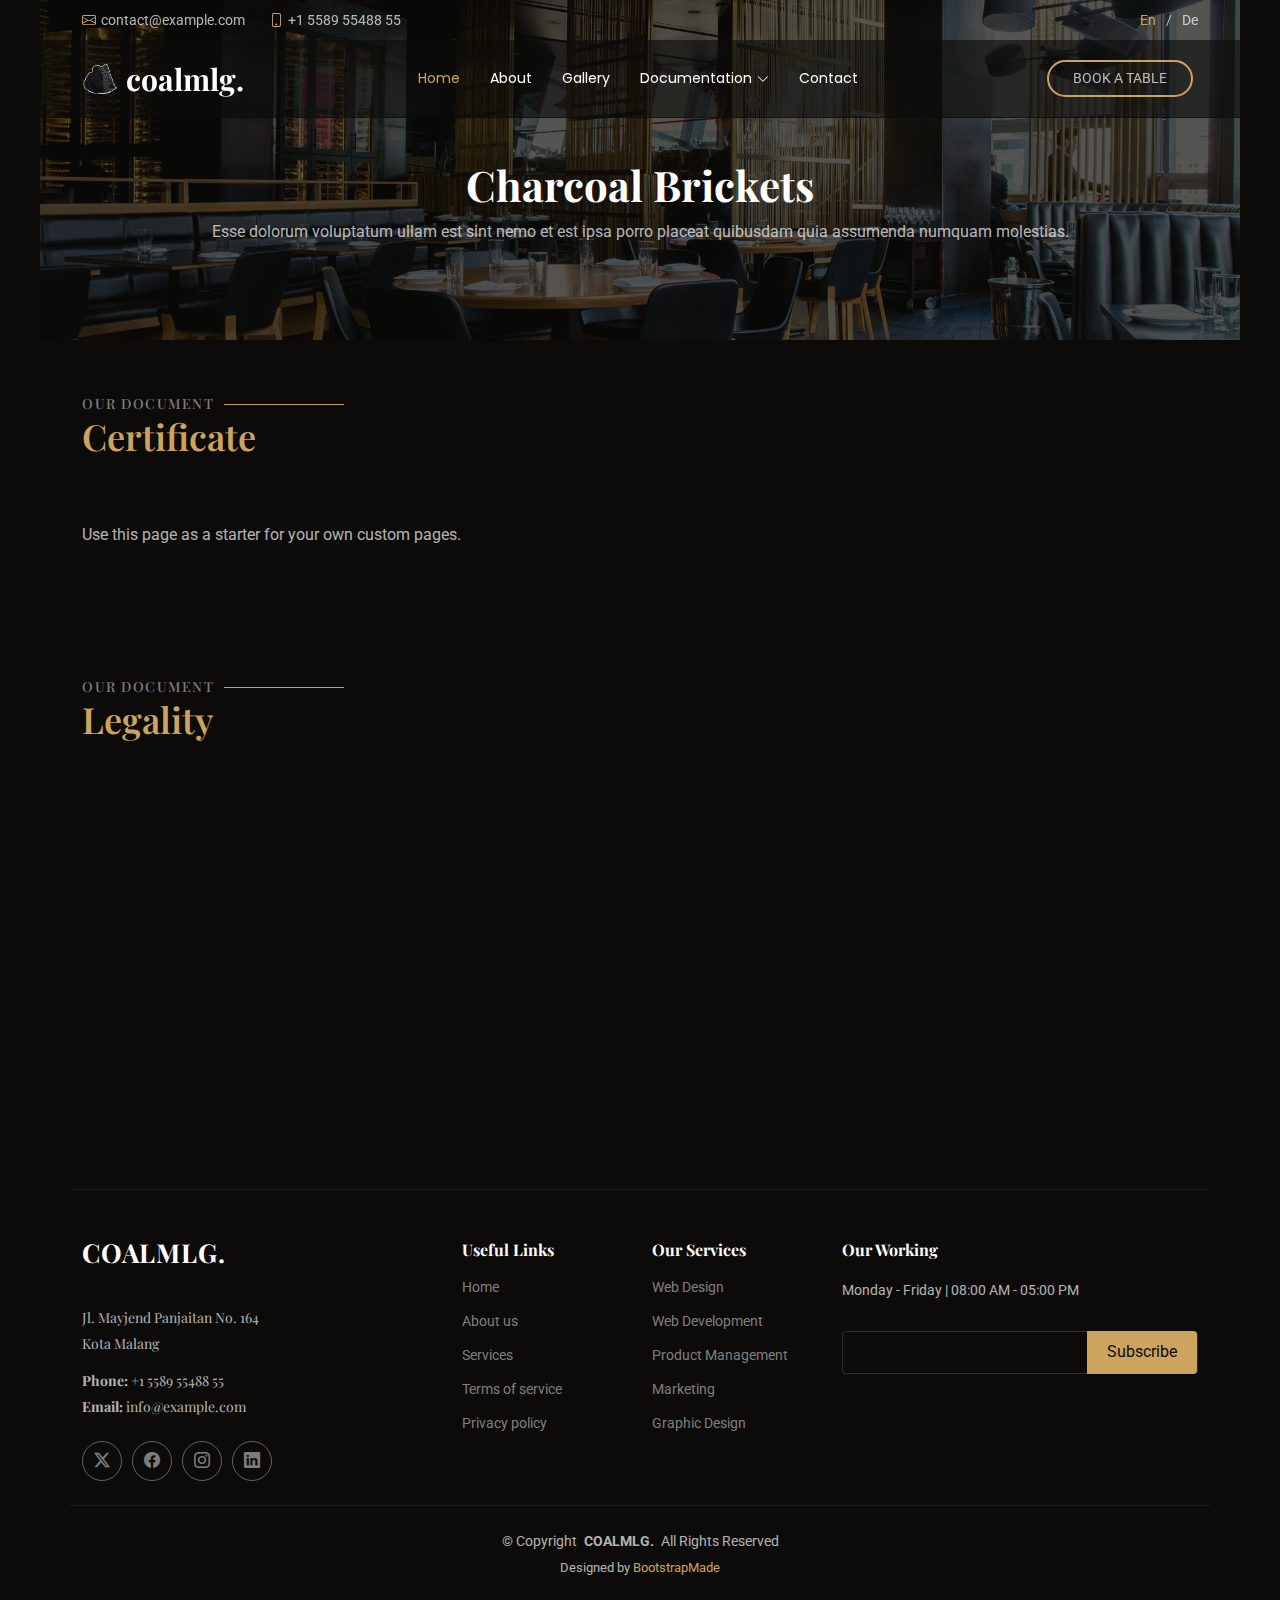
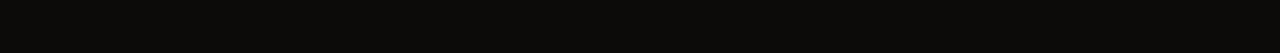
==== documentation.html @ e5d95dec "pertama" ====
<!DOCTYPE html>
<html lang="en">

<head>
  <meta charset="utf-8">
  <meta content="width=device-width, initial-scale=1.0" name="viewport">
  <title>Starter Page - Restaurantly Bootstrap Template</title>
  <meta name="description" content="">
  <meta name="keywords" content="">

  <!-- Favicons -->
  <link href="assets/img/favicon.png" rel="icon">
  <link href="assets/img/apple-touch-icon.png" rel="apple-touch-icon">

  <!-- Fonts -->
  <link href="https://fonts.googleapis.com" rel="preconnect">
  <link href="https://fonts.gstatic.com" rel="preconnect" crossorigin>
  <link href="https://fonts.googleapis.com/css2?family=Roboto:ital,wght@0,100;0,300;0,400;0,500;0,700;0,900;1,100;1,300;1,400;1,500;1,700;1,900&family=Poppins:ital,wght@0,100;0,200;0,300;0,400;0,500;0,600;0,700;0,800;0,900;1,100;1,200;1,300;1,400;1,500;1,600;1,700;1,800;1,900&family=Playfair+Display:ital,wght@0,400;0,500;0,600;0,700;0,800;0,900;1,400;1,500;1,600;1,700;1,800;1,900&display=swap" rel="stylesheet">

  <!-- Vendor CSS Files -->
  <link href="assets/vendor/bootstrap/css/bootstrap.min.css" rel="stylesheet">
  <link href="assets/vendor/bootstrap-icons/bootstrap-icons.css" rel="stylesheet">
  <link href="assets/vendor/aos/aos.css" rel="stylesheet">
  <link href="assets/vendor/glightbox/css/glightbox.min.css" rel="stylesheet">
  <link href="assets/vendor/swiper/swiper-bundle.min.css" rel="stylesheet">

  <!-- Main CSS File -->
  <link href="assets/css/main.css" rel="stylesheet">

  <!-- =======================================================
  * Template Name: Restaurantly
  * Template URL: https://bootstrapmade.com/restaurantly-restaurant-template/
  * Updated: Aug 07 2024 with Bootstrap v5.3.3
  * Author: BootstrapMade.com
  * License: https://bootstrapmade.com/license/
  ======================================================== -->
</head>

<body class="starter-page-page">

  <header id="header" class="header fixed-top">

    <div class="topbar d-flex align-items-center">
      <div class="container d-flex justify-content-center justify-content-md-between">
        <div class="contact-info d-flex align-items-center">
          <i class="bi bi-envelope d-flex align-items-center"><a href="mailto:contact@example.com">contact@example.com</a></i>
          <i class="bi bi-phone d-flex align-items-center ms-4"><span>+1 5589 55488 55</span></i>
        </div>
        <div class="languages d-none d-md-flex align-items-center">
          <ul>
            <li>En</li>
            <li><a href="#">De</a></li>
          </ul>
        </div>
      </div>
    </div><!-- End Top Bar -->

    <div class="branding d-flex align-items-cente">

      <div class="container position-relative d-flex align-items-center justify-content-between">
        <a href="index.html" class="logo d-flex align-items-center me-auto me-xl-0">
          <!-- Uncomment the line below if you also wish to use an image logo -->
          <img src="assets/img/logo.png" alt="">
          <h1 class="sitename">coalmlg.</h1>
        </a>

        <nav id="navmenu" class="navmenu">
          <ul>
            <li><a href="index.html" class="active">Home<br></a></li>
            <li><a href="index.html#about">About</a></li>
            <!-- <li><a href="#menu">Menu</a></li>
            <li><a href="#specials">Specials</a></li>
            <li><a href="#events">Events</a></li>
            <li><a href="#chefs">Chefs</a></li> -->
            <li><a href="#gallery">Gallery</a></li>
            <li class="dropdown"><a href="#"><span>Documentation</span> <i class="bi bi-chevron-down toggle-dropdown"></i></a>
              <ul>
                <li><a href="documentation.html#certificate">Certificate</a></li>
                <!-- <li class="dropdown"><a href="#"><span>Deep Dropdown</span> <i class="bi bi-chevron-down toggle-dropdown"></i></a>
                  <ul>
                    <li><a href="#">Deep Dropdown 1</a></li>
                    <li><a href="#">Deep Dropdown 2</a></li>
                    <li><a href="#">Deep Dropdown 3</a></li>
                    <li><a href="#">Deep Dropdown 4</a></li>
                    <li><a href="#">Deep Dropdown 5</a></li>
                  </ul>
                </li> -->
                <li><a href="documentation.html#legality">Legality</a></li>
                <li><a href="documentation.html#companysheet">Our Company</a></li>
              </ul>
            </li>
            <li><a href="index.html#contact">Contact</a></li>
          </ul>
          <i class="mobile-nav-toggle d-xl-none bi bi-list"></i>
        </nav>

        <a class="btn-book-a-table d-none d-xl-block" href="product.html">Book a Table</a>

      </div>

    </div>

  </header>


  <main class="main">

    <!-- Page Title -->
    <div class="page-title position-relative" data-aos="fade" style="background-image: url(assets/img/page-title-bg.webp);">
      <div class="container position-relative">
        <h1>Charcoal Brickets<br></h1>
        <p>Esse dolorum voluptatum ullam est sint nemo et est ipsa porro placeat quibusdam quia assumenda numquam molestias.</p>
        <nav class="breadcrumbs">
       
        </nav>
      </div>
    </div><!-- End Page Title -->

    <!-- Starter Section Section -->
    <section id="certificate" class="starter-section section">

      <!-- Section Title -->
      <div class="container section-title" data-aos="fade-up">
        <h2>Our Document</h2>
        <p>Certificate<br></p>
      </div><!-- End Section Title -->

      <div class="container" data-aos="fade-up">
        <p>Use this page as a starter for your own custom pages.</p>
      </div>

    </section><!-- /Starter Section Section -->
    <section id="legality" class="starter-section section">

      <!-- Section Title -->
      <div class="container section-title" data-aos="fade-up">
        <h2>Our Document</h2>
        <p>Legality<br></p>
      </div><!-- End Section Title -->

      <div class="container" data-aos="fade-up">
        <p>Use this page as a starter for your own custom pages.</p>
      </div>

    </section><!-- /Starter Section Section -->
    <section id="companysheet" class="starter-section section">

      <!-- Section Title -->
      <div class="container section-title" data-aos="fade-up">
        <h2>Our Document</h2>
        <p>Company Sheet<br></p>
      </div><!-- End Section Title -->

      <div class="container" data-aos="fade-up">
        <p>Use this page as a starter for your own custom pages.</p>
      </div>

    </section><!-- /Starter Section Section -->

  </main>

  <footer id="footer" class="footer">

    <div class="container footer-top">
      <div class="row gy-4">
        <div class="col-lg-4 col-md-6 footer-about">
          <a href="index.html" class="logo d-flex align-items-center">
            <span class="sitename">COALMLG.</span>
          </a>
          <div class="footer-contact pt-3">
            <p>Jl. Mayjend Panjaitan No. 164</p>
            <p>Kota Malang</p>
            <p class="mt-3"><strong>Phone:</strong> <span>+1 5589 55488 55</span></p>
            <p><strong>Email:</strong> <span>info@example.com</span></p>
          </div>
          <div class="social-links d-flex mt-4">
            <a href=""><i class="bi bi-twitter-x"></i></a>
            <a href=""><i class="bi bi-facebook"></i></a>
            <a href=""><i class="bi bi-instagram"></i></a>
            <a href=""><i class="bi bi-linkedin"></i></a>
          </div>
        </div>

        <div class="col-lg-2 col-md-3 footer-links">
          <h4>Useful Links</h4>
          <ul>
            <li><a href="#">Home</a></li>
            <li><a href="#">About us</a></li>
            <li><a href="#">Services</a></li>
            <li><a href="#">Terms of service</a></li>
            <li><a href="#">Privacy policy</a></li>
          </ul>
        </div>

        <div class="col-lg-2 col-md-3 footer-links">
          <h4>Our Services</h4>
          <ul>
            <li><a href="#">Web Design</a></li>
            <li><a href="#">Web Development</a></li>
            <li><a href="#">Product Management</a></li>
            <li><a href="#">Marketing</a></li>
            <li><a href="#">Graphic Design</a></li>
          </ul>
        </div>

        <div class="col-lg-4 col-md-12 footer-newsletter">
          <h4>Our Working</h4>
          <p>Monday - Friday | 08:00 AM - 05:00 PM</p>
          <form action="forms/newsletter.php" method="post" class="php-email-form">
            <div class="newsletter-form"><input type="email" name="email"><input type="submit" value="Subscribe"></div>
            <div class="loading">Loading</div>
            <div class="error-message"></div>
            <div class="sent-message">Your subscription request has been sent. Thank you!</div>
          </form>
        </div>

      </div>
    </div>

    <div class="container copyright text-center mt-4">
      <p>© <span>Copyright</span> <strong class="px-1 sitename">COALMLG.</strong> <span>All Rights Reserved</span></p>
      <div class="credits">
        <!-- All the links in the footer should remain intact. -->
        <!-- You can delete the links only if you've purchased the pro version. -->
        <!-- Licensing information: https://bootstrapmade.com/license/ -->
        <!-- Purchase the pro version with working PHP/AJAX contact form: [buy-url] -->
        Designed by <a href="https://bootstrapmade.com/">BootstrapMade</a>
      </div>
    </div>

  </footer>

  <!-- Scroll Top -->
  <a href="#" id="scroll-top" class="scroll-top d-flex align-items-center justify-content-center"><i class="bi bi-arrow-up-short"></i></a>

  <!-- Preloader -->
  <div id="preloader"></div>

  <!-- Vendor JS Files -->
  <script src="assets/vendor/bootstrap/js/bootstrap.bundle.min.js"></script>
  <script src="assets/vendor/php-email-form/validate.js"></script>
  <script src="assets/vendor/aos/aos.js"></script>
  <script src="assets/vendor/glightbox/js/glightbox.min.js"></script>
  <script src="assets/vendor/imagesloaded/imagesloaded.pkgd.min.js"></script>
  <script src="assets/vendor/isotope-layout/isotope.pkgd.min.js"></script>
  <script src="assets/vendor/swiper/swiper-bundle.min.js"></script>

  <!-- Main JS File -->
  <script src="assets/js/main.js"></script>

</body>

</html>
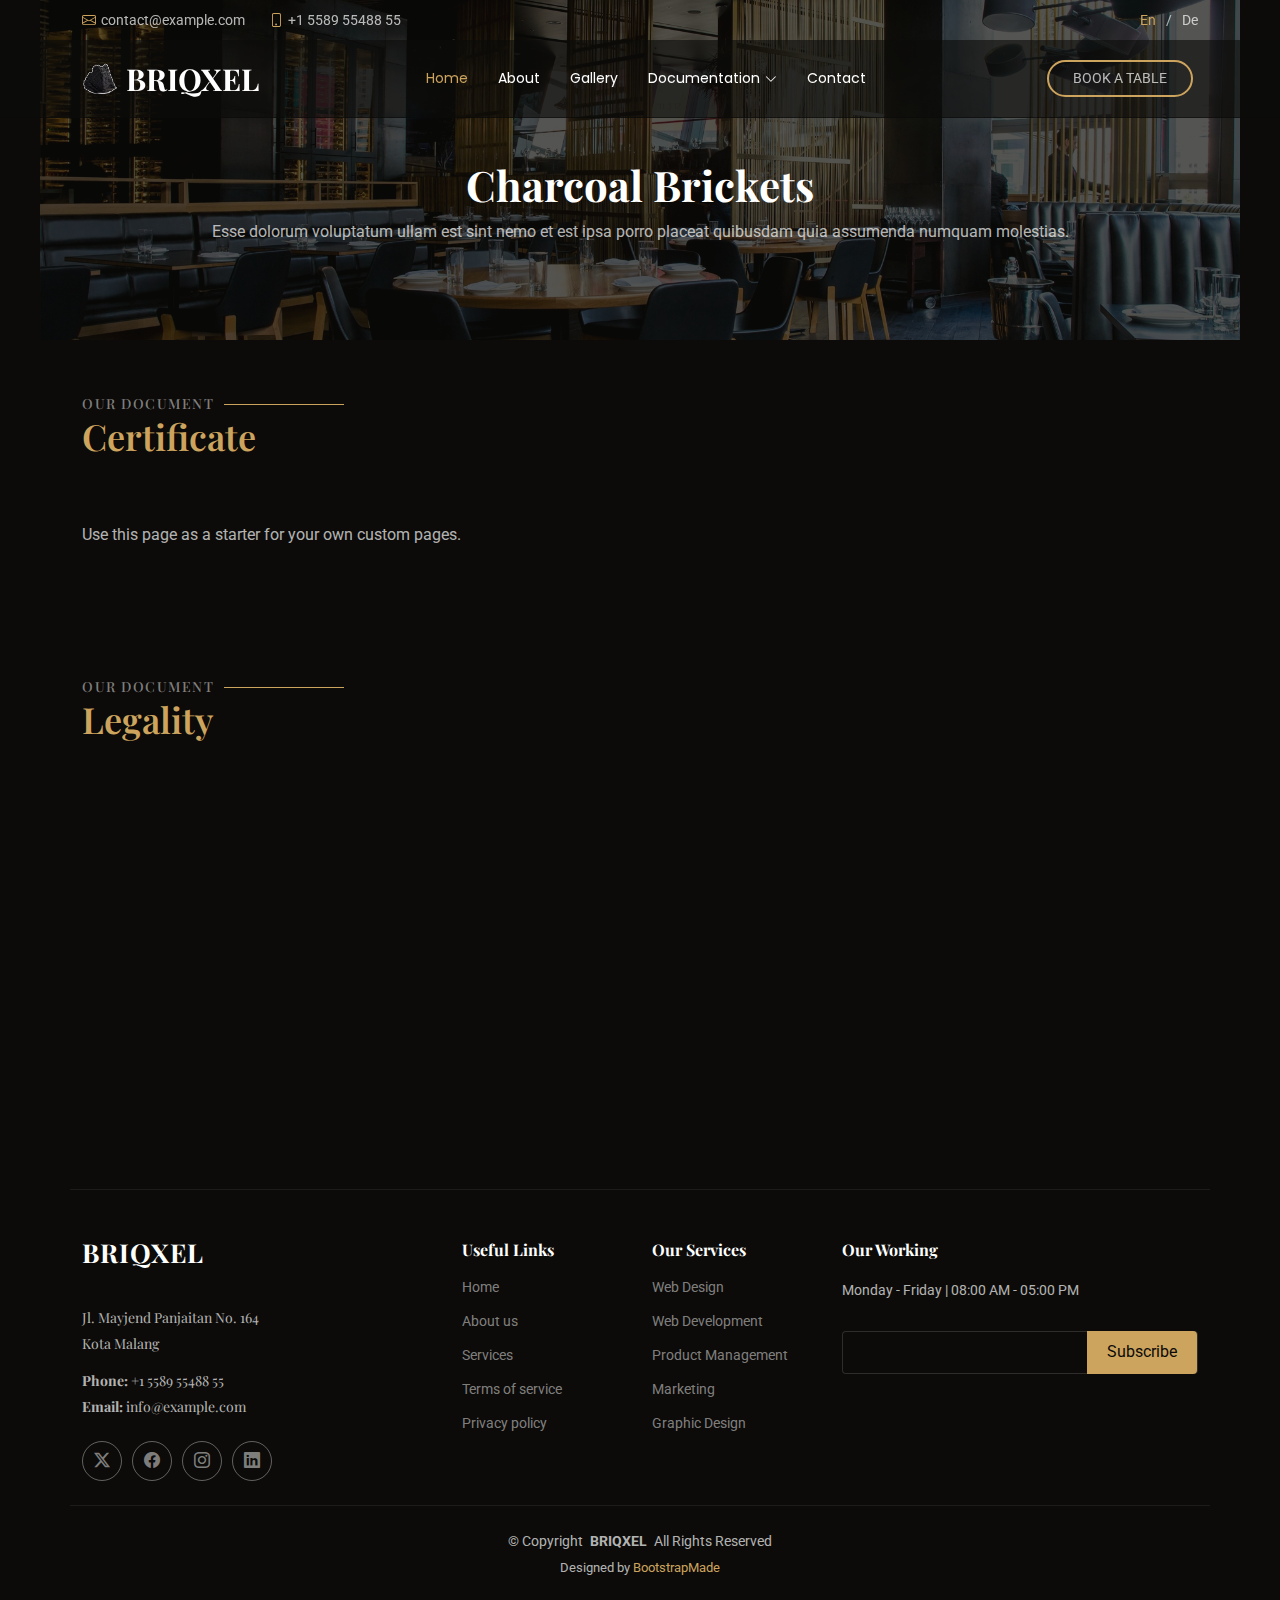
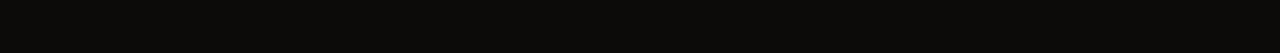
==== commit e31e0eeb: "Update documentation.html" ====
--- a/documentation.html
+++ b/documentation.html
@@ -4,7 +4,7 @@
 <head>
   <meta charset="utf-8">
   <meta content="width=device-width, initial-scale=1.0" name="viewport">
-  <title>Starter Page - Restaurantly Bootstrap Template</title>
+  <title>Documentation Briqxel</title>
   <meta name="description" content="">
   <meta name="keywords" content="">
 
@@ -61,7 +61,7 @@
         <a href="index.html" class="logo d-flex align-items-center me-auto me-xl-0">
           <!-- Uncomment the line below if you also wish to use an image logo -->
           <img src="assets/img/logo.png" alt="">
-          <h1 class="sitename">coalmlg.</h1>
+          <h1 class="sitename">BRIQXEL</h1>
         </a>
 
         <nav id="navmenu" class="navmenu">
@@ -165,7 +165,7 @@
       <div class="row gy-4">
         <div class="col-lg-4 col-md-6 footer-about">
           <a href="index.html" class="logo d-flex align-items-center">
-            <span class="sitename">COALMLG.</span>
+            <span class="sitename">BRIQXEL</span>
           </a>
           <div class="footer-contact pt-3">
             <p>Jl. Mayjend Panjaitan No. 164</p>
@@ -218,7 +218,7 @@
     </div>
 
     <div class="container copyright text-center mt-4">
-      <p>© <span>Copyright</span> <strong class="px-1 sitename">COALMLG.</strong> <span>All Rights Reserved</span></p>
+      <p>© <span>Copyright</span> <strong class="px-1 sitename">BRIQXEL</strong> <span>All Rights Reserved</span></p>
       <div class="credits">
         <!-- All the links in the footer should remain intact. -->
         <!-- You can delete the links only if you've purchased the pro version. -->
@@ -250,4 +250,4 @@
 
 </body>
 
-</html>+</html>
